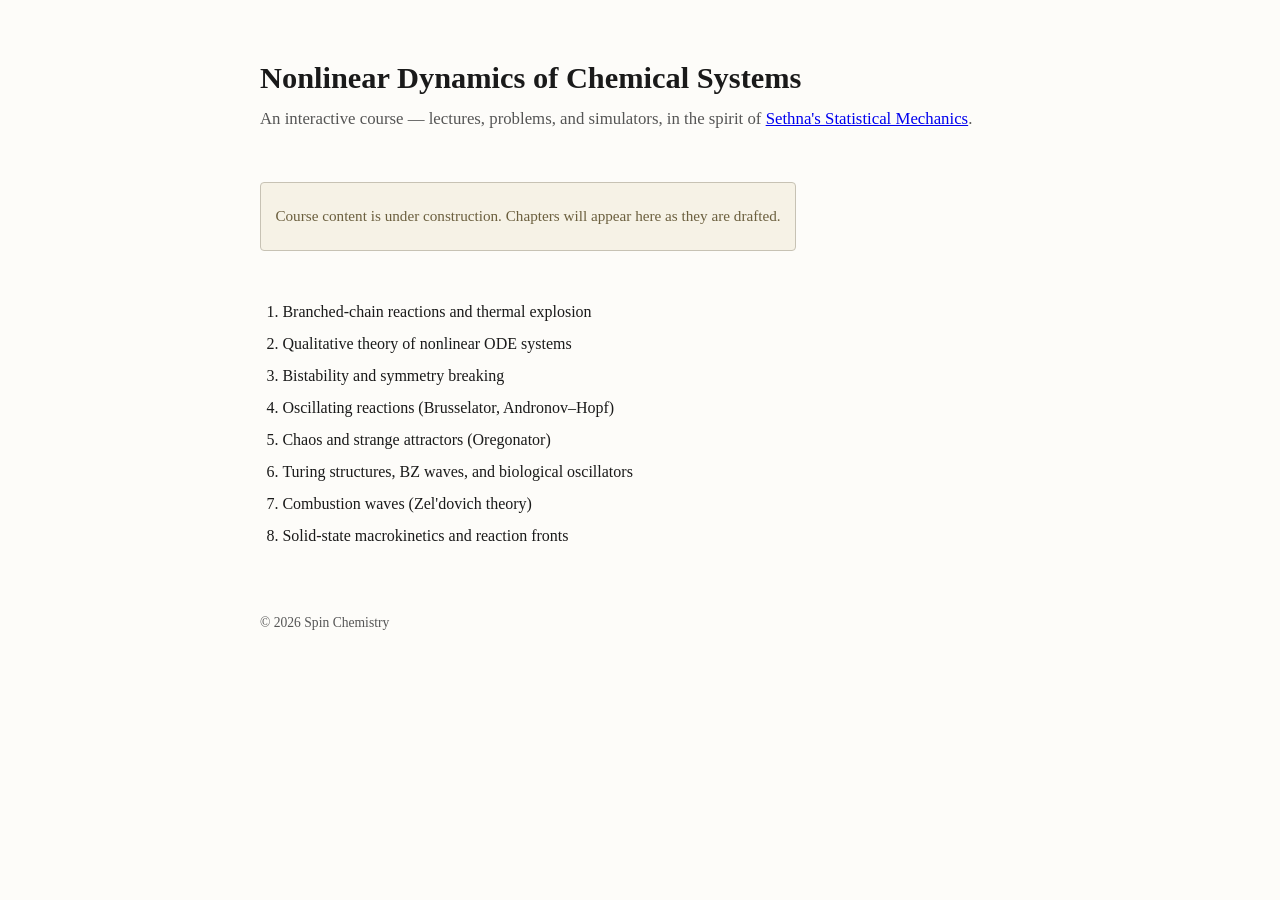
==== index.html @ 92cb3552 "Initial site scaffold: landing page, chapter outline, custom domain" ====
<!DOCTYPE html>
<html lang="en">
<head>
<meta charset="utf-8">
<title>Nonlinear Dynamics of Chemical Systems</title>
<meta name="viewport" content="width=device-width, initial-scale=1">
<link rel="stylesheet" href="assets/style.css">
</head>
<body>
<header>
  <h1>Nonlinear Dynamics of Chemical Systems</h1>
  <p class="tag">An interactive course — lectures, problems, and simulators, in the spirit of
  <a href="https://sethna.lassp.cornell.edu/StatMech/" target="_blank" rel="noopener">Sethna's Statistical Mechanics</a>.</p>
</header>
<main>
  <section id="status">
    <p>Course content is under construction. Chapters will appear here as they are drafted.</p>
  </section>
  <nav id="chapters">
    <ol>
      <li>Branched-chain reactions and thermal explosion</li>
      <li>Qualitative theory of nonlinear ODE systems</li>
      <li>Bistability and symmetry breaking</li>
      <li>Oscillating reactions (Brusselator, Andronov&ndash;Hopf)</li>
      <li>Chaos and strange attractors (Oregonator)</li>
      <li>Turing structures, BZ waves, and biological oscillators</li>
      <li>Combustion waves (Zel'dovich theory)</li>
      <li>Solid-state macrokinetics and reaction fronts</li>
    </ol>
  </nav>
</main>
<footer>
  <p>&copy; 2026 Spin Chemistry</p>
</footer>
</body>
</html>
---- assets/style.css ----
:root{
    --bg:#fdfcf9;
    --fg:#1a1a1a;
    --muted:#555;
    --accent:#6b5f3e;
}

body{
    font-family:Georgia,'Times New Roman',serif;
    max-width:760px;
    margin:6vh auto;
    padding:0 1.5rem;
    color:var(--fg);
    line-height:1.6;
    background:var(--bg);
}

header h1{
    font-size:1.9rem;
    margin-bottom:0.2rem;
}

.tag{
    color:var(--muted);
    font-size:1.05rem;
    margin-top:0;
}

#status{
    display:inline-block;
    margin:2rem 0;
    padding:0.4rem 0.9rem;
    border:1px solid #c7c2b4;
    border-radius:4px;
    font-size:0.95rem;
    color:var(--accent);
    background:#f6f2e6;
}

#chapters ol{
    padding-left:1.4rem;
}

#chapters li{
    margin-bottom:0.4rem;
}

footer{
    margin-top:4rem;
    color:var(--muted);
    font-size:0.85rem;
}
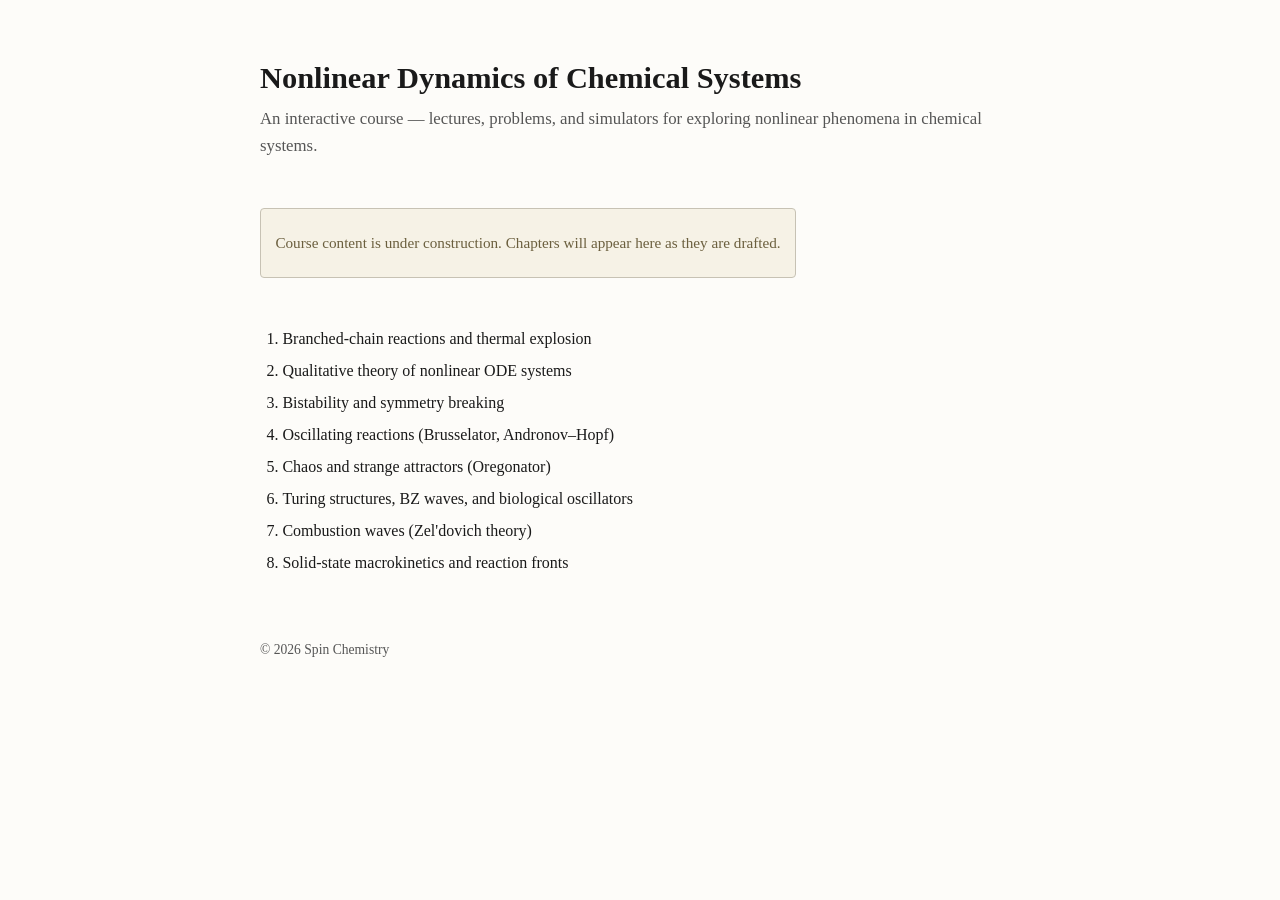
==== commit 6692fdfc: "Remove external course-inspiration reference from page and description" ====
--- a/index.html
+++ b/index.html
@@ -9,8 +9,8 @@
 <body>
 <header>
   <h1>Nonlinear Dynamics of Chemical Systems</h1>
-  <p class="tag">An interactive course — lectures, problems, and simulators, in the spirit of
-  <a href="https://sethna.lassp.cornell.edu/StatMech/" target="_blank" rel="noopener">Sethna's Statistical Mechanics</a>.</p>
+  <p class="tag">An interactive course — lectures, problems, and simulators for exploring
+  nonlinear phenomena in chemical systems.</p>
 </header>
 <main>
   <section id="status">
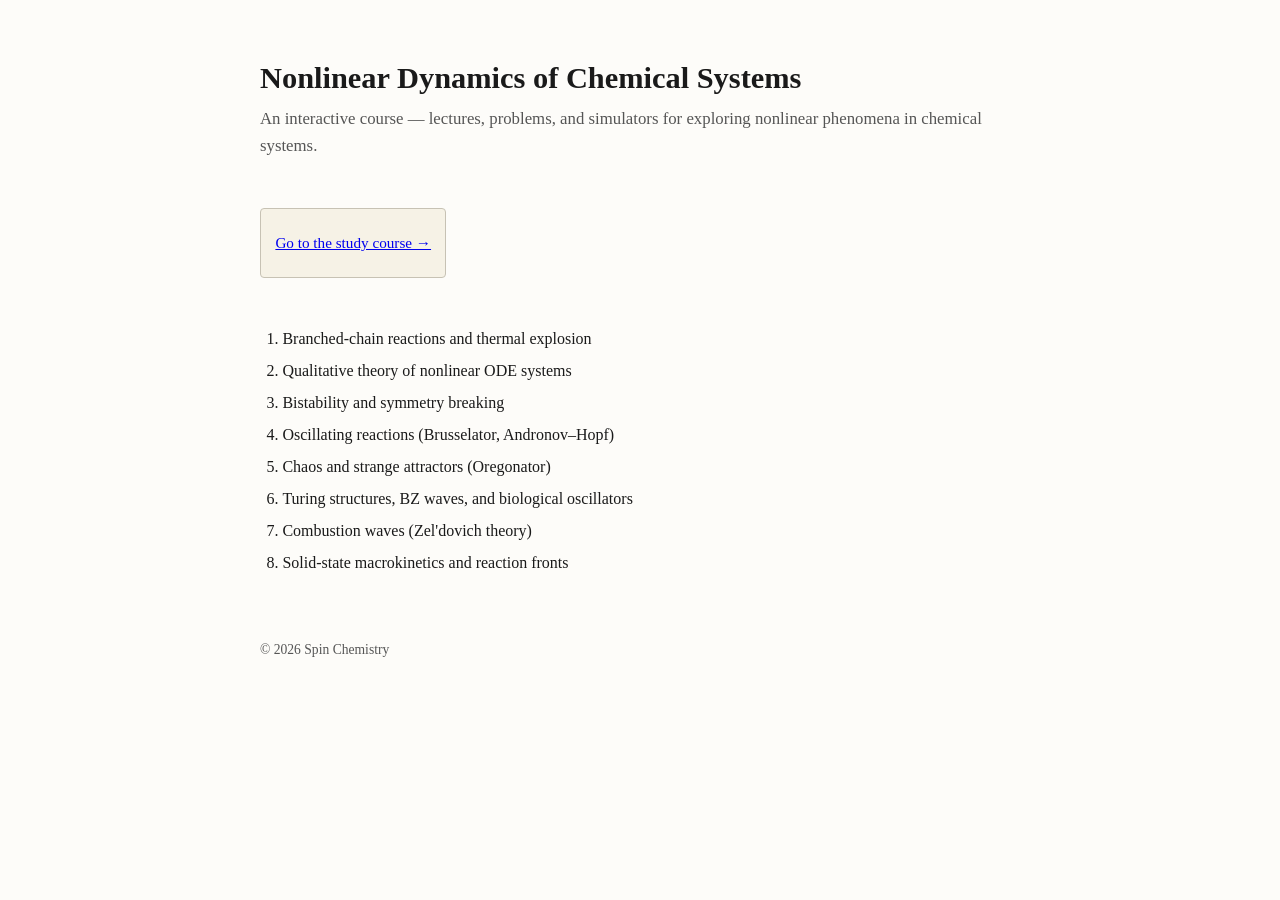
==== commit b924b4c6: "Add full course content: 8 lecture pages from the book, course index with author credit, front-page " ====
--- a/index.html
+++ b/index.html
@@ -14,7 +14,7 @@
 </header>
 <main>
   <section id="status">
-    <p>Course content is under construction. Chapters will appear here as they are drafted.</p>
+    <p><a href="course/index.html">Go to the study course &rarr;</a></p>
   </section>
   <nav id="chapters">
     <ol>
--- a/assets/style.css
+++ b/assets/style.css
@@ -50,3 +50,53 @@
     color:var(--muted);
     font-size:0.85rem;
 }
+
+.breadcrumb{
+    font-size:0.85rem;
+    color:var(--muted);
+    margin-bottom:1.5rem;
+}
+
+.breadcrumb a{
+    color:var(--accent);
+}
+
+.lecture h2{
+    margin-top:2rem;
+    font-size:1.3rem;
+    border-bottom:1px solid #e3ddc9;
+    padding-bottom:0.2rem;
+}
+
+.lecture p{
+    margin:0.8rem 0;
+}
+
+.equation-placeholder{
+    display:inline-block;
+    padding:0.05rem 0.4rem;
+    background:#f1ece0;
+    border:1px dashed #c7c2b4;
+    border-radius:3px;
+    color:var(--accent);
+    font-size:0.85rem;
+    font-style:italic;
+}
+
+#lecture-list ol{
+    padding-left:1.4rem;
+}
+
+#lecture-list li{
+    margin-bottom:0.6rem;
+}
+
+#lecture-list a{
+    color:var(--fg);
+    text-decoration:none;
+    border-bottom:1px solid var(--accent);
+}
+
+#lecture-list a:hover{
+    color:var(--accent);
+}
